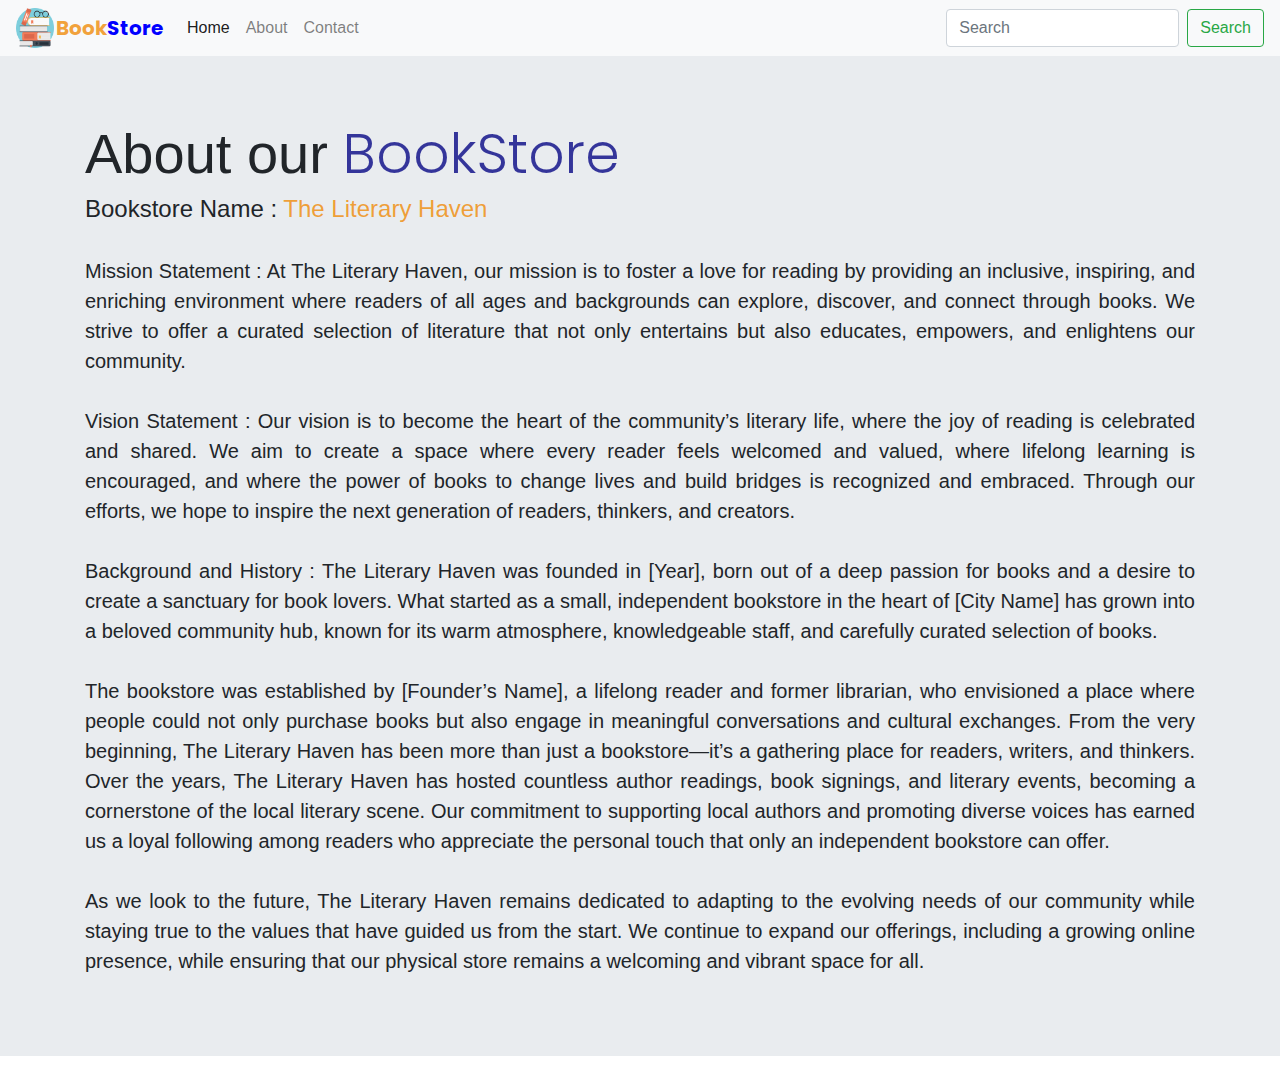
==== about.html @ 6165ec3c "first commit" ====
<!doctype html>
<html lang="en">

<head>
    <!-- Required meta tags -->
    <meta charset="utf-8">
    <meta name="viewport" content="width=device-width, initial-scale=1, shrink-to-fit=no">

    <!-- Bootstrap CSS -->
    <link rel="stylesheet" href="https://cdn.jsdelivr.net/npm/bootstrap@4.0.0/dist/css/bootstrap.min.css"
        integrity="sha384-Gn5384xqQ1aoWXA+058RXPxPg6fy4IWvTNh0E263XmFcJlSAwiGgFAW/dAiS6JXm" crossorigin="anonymous">
    <link rel="stylesheet" href="style.css">
    <link rel="shortcut icon" href="/img/bs.png" type="image/x-icon">

    <title>Saransh's BookStore!</title>
</head>

<body>
    <!--nav start-->
    <nav class="navbar navbar-expand-lg navbar-light bg-light">
        <div style="display: flex;">
            <img src="/img/bs.png" alt="" style="align-items: center; width: 40px; height: 40px; padding-right: 2px;">
            <a class="navbar-brand font-weight-bold" style="font-family: 'Poppins'; color: rgba(240, 138, 6, 0.805);"
                href="#">Book<span style="color: blue;">Store</span></a>
        </div>
        <button class="navbar-toggler" type="button" data-toggle="collapse" data-target="#navbarSupportedContent"
            aria-controls="navbarSupportedContent" aria-expanded="false" aria-label="Toggle navigation">
            <span class="navbar-toggler-icon"></span>
        </button>

        <div class="collapse navbar-collapse" id="navbarSupportedContent">
            <ul class="navbar-nav mr-auto">
                <li class="nav-item active">
                    <a class="nav-link" href="index.html">Home <span class="sr-only">(current)</span></a>
                </li>
                <li class="nav-item">
                    <a class="nav-link" href="#">About</a>
                </li>
                <li class="nav-item">
                    <a class="nav-link" href="contact.html">Contact</a>
                </li>
            </ul>
            <form class="form-inline my-2 my-lg-0">
                <input class="form-control mr-sm-2" type="search" placeholder="Search" aria-label="Search">
                <button class="btn btn-outline-success my-2 my-sm-0" type="submit">Search</button>
            </form>
        </div>
    </nav>
    <!--nav end-->

    <!--Jumbotron text start-->
    <div class="jumbotron jumbotron-fluid">
        <div class="container">
            <h1 class="display-4">About our <span
                    style="font-family: 'Poppins'; color: rgba(7, 7, 133, 0.805);">BookStore</span></h1>
            <h4>Bookstore Name : <span style="color:  rgba(240, 138, 6, 0.805);">The Literary Haven</span></h4>
            <br>
            <p class="lead" style="text-align: justify;">
                <span style="font-weight: 500;">Mission Statement :</span>
                At The Literary Haven, our mission is to foster a love for reading by providing an inclusive, inspiring,
                and enriching environment where readers of all ages and backgrounds can explore, discover, and connect
                through books. We strive to offer a curated selection of literature that not only entertains but also
                educates, empowers, and enlightens our community.
                <br>
                <br>
                <span style="font-weight: 500;">Vision Statement :</span>
                Our vision is to become the heart of the community’s literary life, where the joy of reading is
                celebrated and shared. We aim to create a space where every reader feels welcomed and valued, where
                lifelong learning is encouraged, and where the power of books to change lives and build bridges is
                recognized and embraced. Through our efforts, we hope to inspire the next generation of readers,
                thinkers, and creators.
                <br>
                <br>
                <span style="font-weight: 500;">Background and History :</span>
                The Literary Haven was founded in [Year], born out of a deep passion for books and a desire to create a
                sanctuary for book lovers. What started as a small, independent bookstore in the heart of [City Name]
                has grown into a beloved community hub, known for its warm atmosphere, knowledgeable staff, and
                carefully curated selection of books.
                <br>
                <br>
                The bookstore was established by [Founder’s Name], a lifelong reader and former librarian, who
                envisioned a place where people could not only purchase books but also engage in meaningful
                conversations and cultural exchanges. From the very beginning, The Literary Haven has been more than
                just a bookstore—it’s a gathering place for readers, writers, and thinkers.
                Over the years, The Literary Haven has hosted countless author readings, book signings, and literary
                events, becoming a cornerstone of the local literary scene. Our commitment to supporting local authors
                and promoting diverse voices has earned us a loyal following among readers who appreciate the personal
                touch that only an independent bookstore can offer.
                <br>
                <br>
                As we look to the future, The Literary Haven remains dedicated to adapting to the evolving needs of our
                community while staying true to the values that have guided us from the start. We continue to expand our
                offerings, including a growing online presence, while ensuring that our physical store remains a
                welcoming and vibrant space for all.
            </p>
        </div>
    </div>
    <!--Jumbotron text End-->


    <!-- Optional JavaScript -->
    <!-- jQuery first, then Popper.js, then Bootstrap JS -->
    <script src="https://code.jquery.com/jquery-3.2.1.slim.min.js"
        integrity="sha384-KJ3o2DKtIkvYIK3UENzmM7KCkRr/rE9/Qpg6aAZGJwFDMVNA/GpGFF93hXpG5KkN"
        crossorigin="anonymous"></script>
    <script src="https://cdn.jsdelivr.net/npm/popper.js@1.12.9/dist/umd/popper.min.js"
        integrity="sha384-ApNbgh9B+Y1QKtv3Rn7W3mgPxhU9K/ScQsAP7hUibX39j7fakFPskvXusvfa0b4Q"
        crossorigin="anonymous"></script>
    <script src="https://cdn.jsdelivr.net/npm/bootstrap@4.0.0/dist/js/bootstrap.min.js"
        integrity="sha384-JZR6Spejh4U02d8jOt6vLEHfe/JQGiRRSQQxSfFWpi1MquVdAyjUar5+76PVCmYl"
        crossorigin="anonymous"></script>
</body>

</html>
---- style.css ----
@import url('https://fonts.googleapis.com/css2?family=Poppins:ital,wght@0,100;0,200;0,300;0,400;0,500;0,600;0,700;0,800;0,900;1,100;1,200;1,300;1,400;1,500;1,600;1,700;1,800;1,900&display=swap');

.pyarafont{
    font-family: 'Poppins';
}
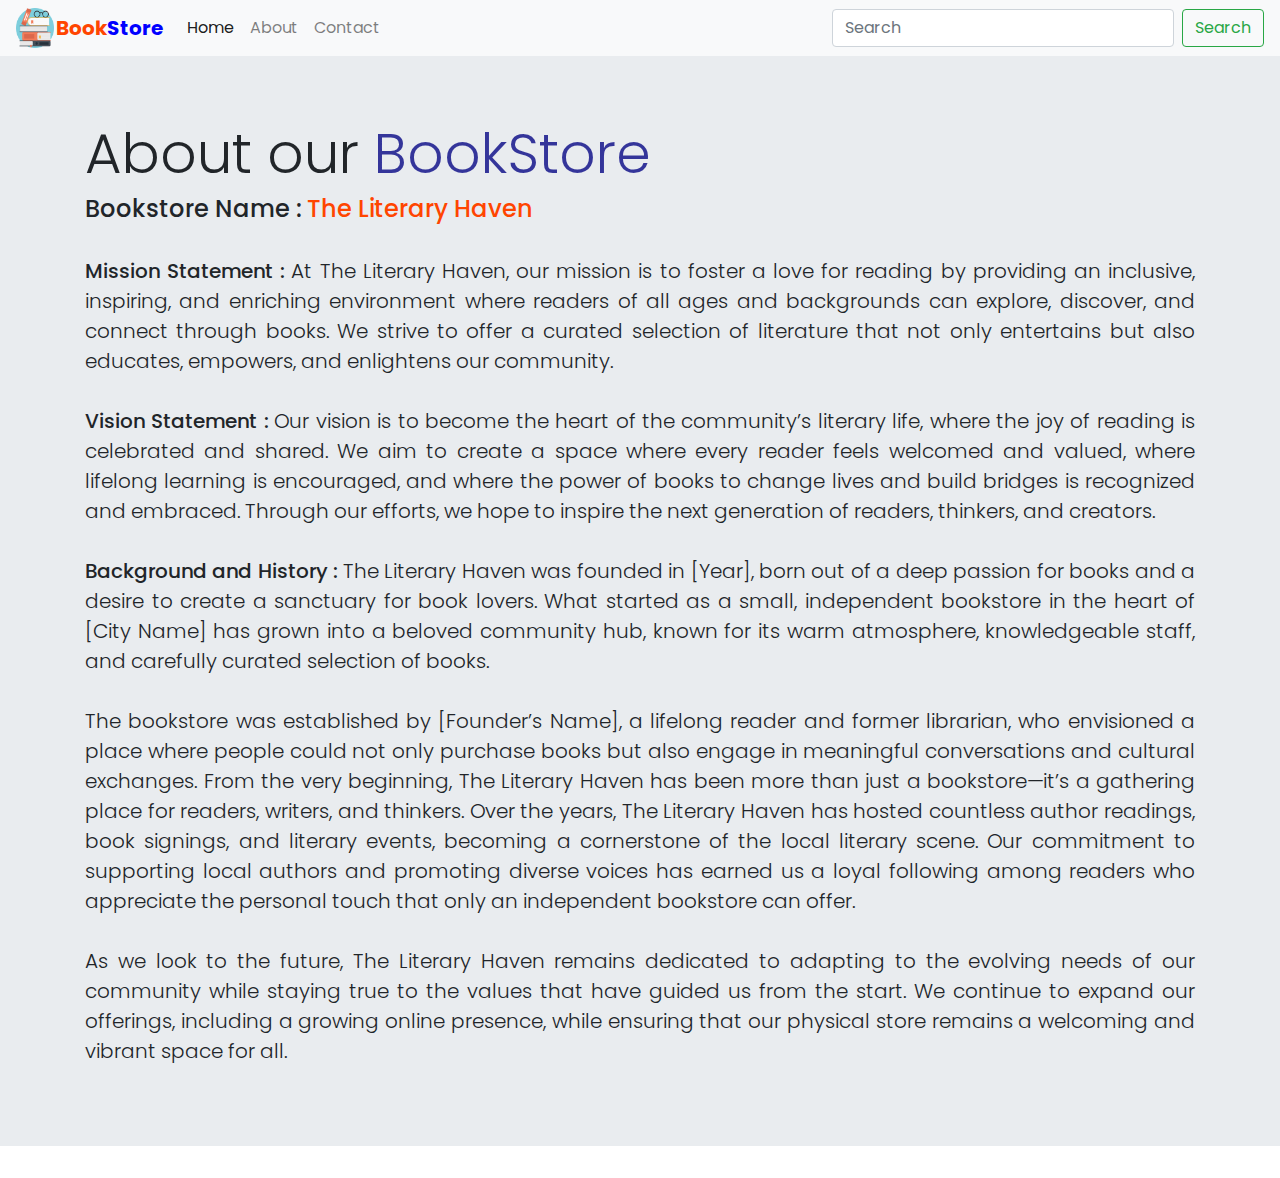
==== commit 69d18166: "updated files and included responsiveness" ====
--- a/about.html
+++ b/about.html
@@ -15,12 +15,12 @@
     <title>Saransh's BookStore!</title>
 </head>
 
-<body>
+<body style="font-family: 'Poppins;">
     <!--nav start-->
-    <nav class="navbar navbar-expand-lg navbar-light bg-light">
+    <nav class="navbar navbar-expand-lg navbar-light bg-light" style="font-family: 'Poppins';">
         <div style="display: flex;">
             <img src="/img/bs.png" alt="" style="align-items: center; width: 40px; height: 40px; padding-right: 2px;">
-            <a class="navbar-brand font-weight-bold" style="font-family: 'Poppins'; color: rgba(240, 138, 6, 0.805);"
+            <a class="navbar-brand font-weight-bold" style="font-family: 'Poppins'; color:orangered"
                 href="#">Book<span style="color: blue;">Store</span></a>
         </div>
         <button class="navbar-toggler" type="button" data-toggle="collapse" data-target="#navbarSupportedContent"
@@ -49,11 +49,11 @@
     <!--nav end-->
 
     <!--Jumbotron text start-->
-    <div class="jumbotron jumbotron-fluid">
+    <div class="jumbotron jumbotron-fluid" style="font-family: 'Poppins';">
         <div class="container">
             <h1 class="display-4">About our <span
                     style="font-family: 'Poppins'; color: rgba(7, 7, 133, 0.805);">BookStore</span></h1>
-            <h4>Bookstore Name : <span style="color:  rgba(240, 138, 6, 0.805);">The Literary Haven</span></h4>
+            <h4>Bookstore Name : <span style="color: orangered;">The Literary Haven</span></h4>
             <br>
             <p class="lead" style="text-align: justify;">
                 <span style="font-weight: 500;">Mission Statement :</span>
--- a/style.css
+++ b/style.css
@@ -2,4 +2,34 @@
 
 .pyarafont{
     font-family: 'Poppins';
+}
+
+.rating-css input{
+    display: none;
+}
+
+.rating-css input + label{
+    text-shadow: 1px 1px 1px rgba(0,0,0,0.5);
+    cursor : pointer
+}
+
+.rating-css input:checked + label ~ label{
+    color: #838383;
+}
+
+.rating-css label :active{
+    transform: scale(0.8);
+    transition: 2s ease;
+}
+
+@media screen and (max-width: 768px){
+    .display-4{
+        font-size: 1.5rem;
+    }
+    .lead{
+        font-size: 0.8rem;
+    }
+    .fixe{
+        font-size: 0.5rem;
+    }
 }